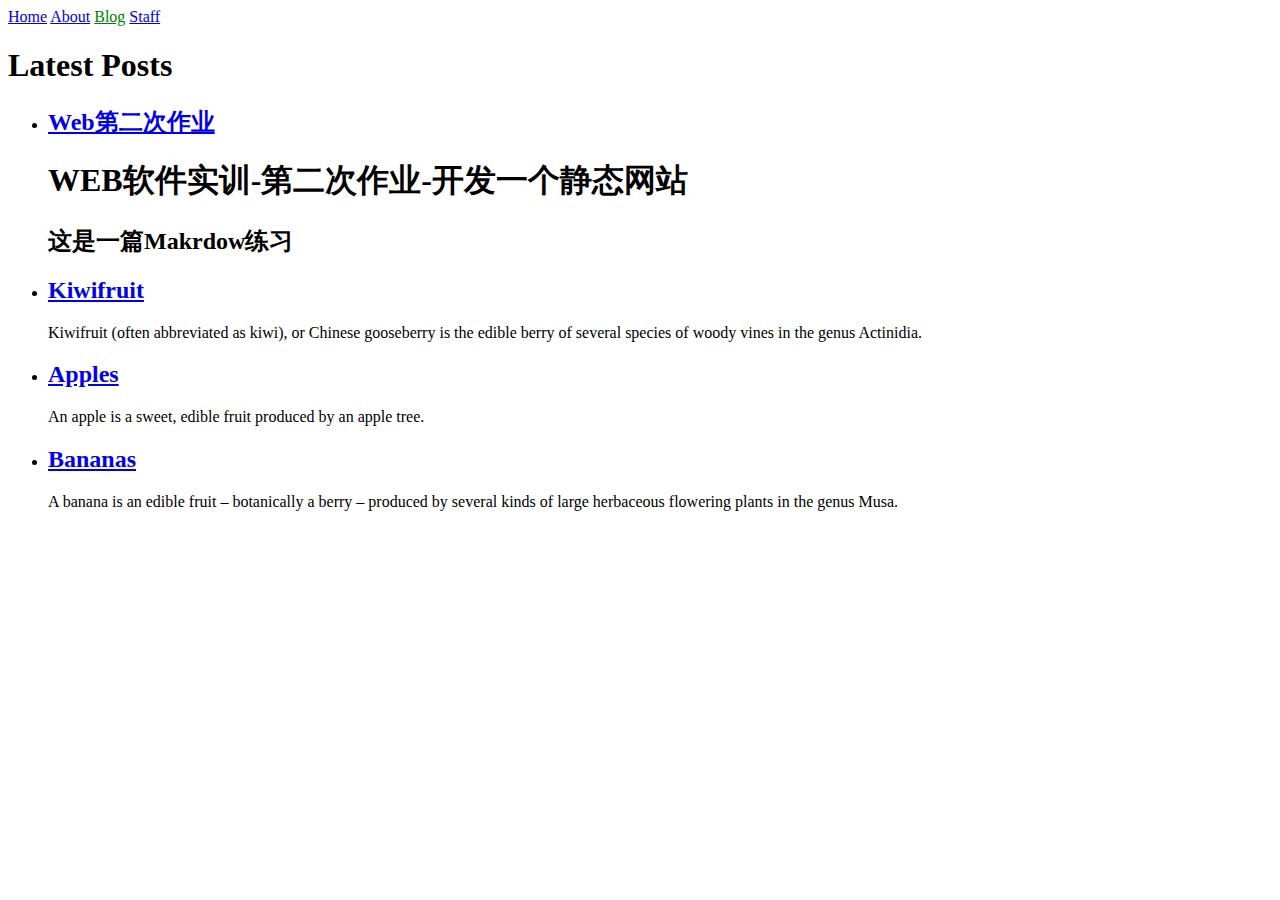
==== blog.html @ 334a8292 "Add files via upload" ====
<!doctype html>
<html>
  <head>
    <meta charset="utf-8">
    <title>Blog</title>
    <link rel="stylesheet" href="/assets/css/styles.css">
  </head>
  <body>
    <nav>
  
    <a href="/" >Home</a>
  
    <a href="/about.html" >About</a>
  
    <a href="/blog.html" class="current">Blog</a>
  
    <a href="/staff.html" >Staff</a>
  
</nav>
    <h1>Latest Posts</h1>

<ul>
  
    <li>
      <h2><a href="/2021/04/24/web%E7%AC%AC%E4%BA%8C%E6%AC%A1%E4%BD%9C%E4%B8%9A.html">Web第二次作业</a></h2>
      <h1 id="web软件实训-第二次作业-开发一个静态网站">WEB软件实训-第二次作业-开发一个静态网站</h1>
<h2 id="这是一篇makrdow练习">这是一篇Makrdow练习</h2>

    </li>
  
    <li>
      <h2><a href="/2018/08/22/kiwifruit.html">Kiwifruit</a></h2>
      <p>Kiwifruit (often abbreviated as kiwi), or Chinese gooseberry is the edible
berry of several species of woody vines in the genus Actinidia.</p>

    </li>
  
    <li>
      <h2><a href="/2018/08/21/apples.html">Apples</a></h2>
      <p>An apple is a sweet, edible fruit produced by an apple tree.</p>

    </li>
  
    <li>
      <h2><a href="/2018/08/20/bananas.html">Bananas</a></h2>
      <p>A banana is an edible fruit – botanically a berry – produced by several kinds
of large herbaceous flowering plants in the genus Musa.</p>

    </li>
  
</ul>
  </body>
</html>
---- assets/css/styles.css ----
.current { color: green; }

/*# sourceMappingURL=styles.css.map */
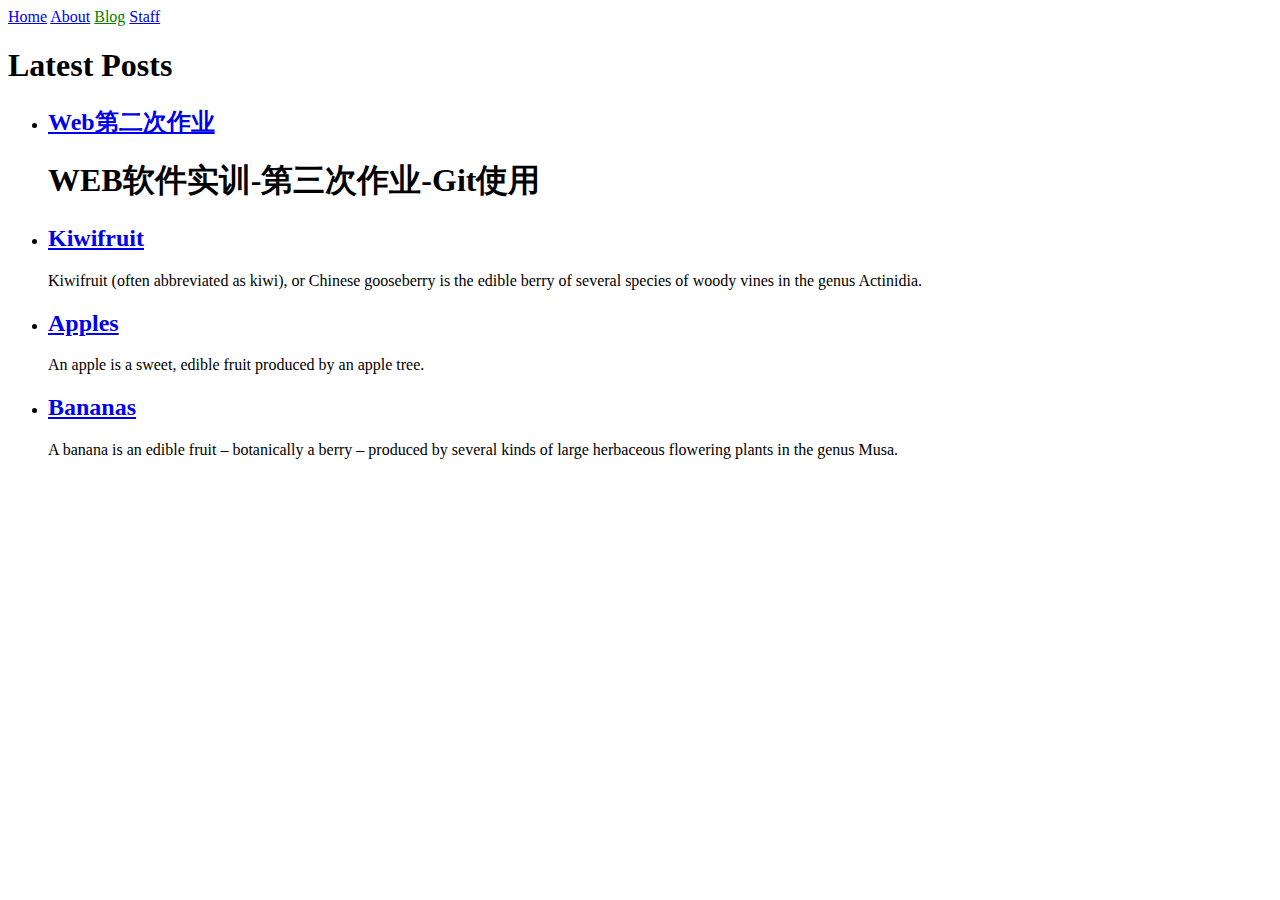
==== commit 8d4c36ec: "Update blog.html" ====
--- a/blog.html
+++ b/blog.html
@@ -23,8 +23,7 @@
   
     <li>
       <h2><a href="/2021/04/24/web%E7%AC%AC%E4%BA%8C%E6%AC%A1%E4%BD%9C%E4%B8%9A.html">Web第二次作业</a></h2>
-      <h1 id="web软件实训-第二次作业-开发一个静态网站">WEB软件实训-第二次作业-开发一个静态网站</h1>
-<h2 id="这是一篇makrdow练习">这是一篇Makrdow练习</h2>
+      <h1 id="web软件实训-第三次作业-git使用">WEB软件实训-第三次作业-Git使用</h1>
 
     </li>
   
@@ -50,4 +49,4 @@
   
 </ul>
   </body>
-</html>+</html>
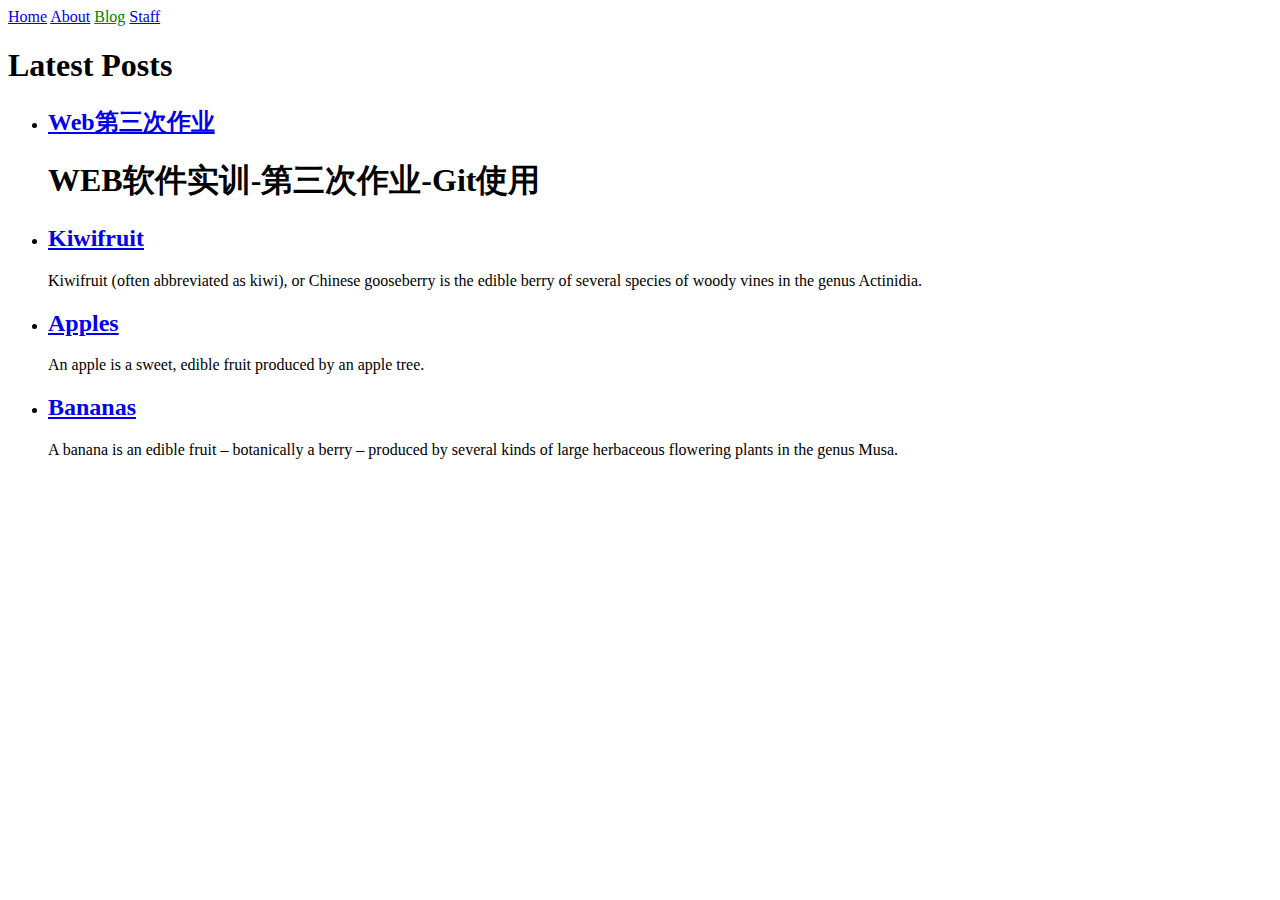
==== commit 2a6aba35: "Update blog.html" ====
--- a/blog.html
+++ b/blog.html
@@ -22,7 +22,7 @@
 <ul>
   
     <li>
-      <h2><a href="/2021/04/24/web%E7%AC%AC%E4%BA%8C%E6%AC%A1%E4%BD%9C%E4%B8%9A.html">Web第二次作业</a></h2>
+      <h2><a href="/2021/04/24/web第三次作业.html">Web第三次作业</a></h2>
       <h1 id="web软件实训-第三次作业-git使用">WEB软件实训-第三次作业-Git使用</h1>
 
     </li>
